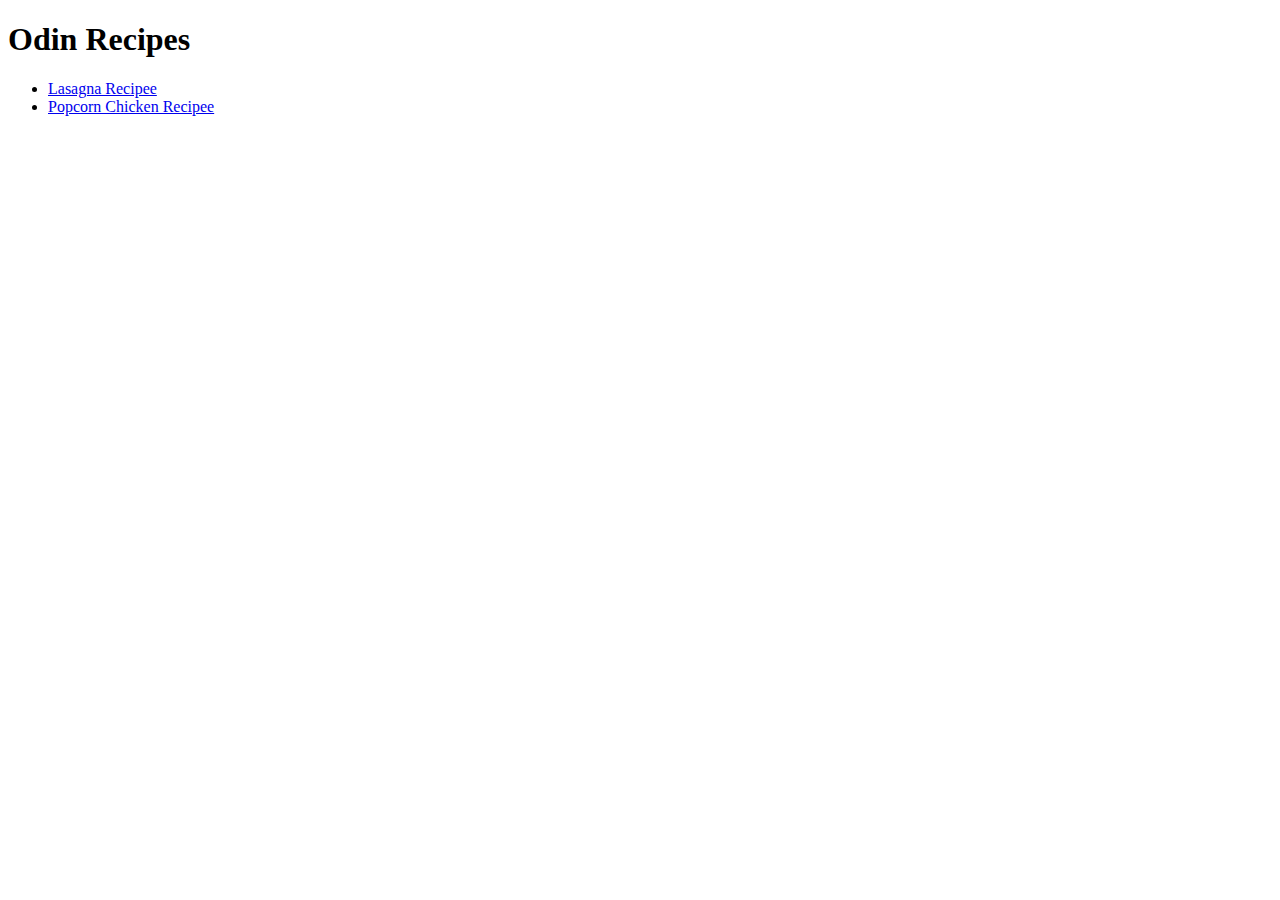
==== index.html @ edf59c2b "complete site" ====
<!DOCTYPE html>
<html lang="en">
    <head>
      <meta charset="utf-8"/>
      <title>Recipes</title>
    </head>
    <body>
        <h1>Odin Recipes</h1>
        <ul>
					<li><a href="./recipes/lasagna.html">Lasagna Recipee</a></li>
					<li><a href="./recipes/chicken.html">Popcorn Chicken Recipee</a></li>
				</ul>
    </body>
</html>
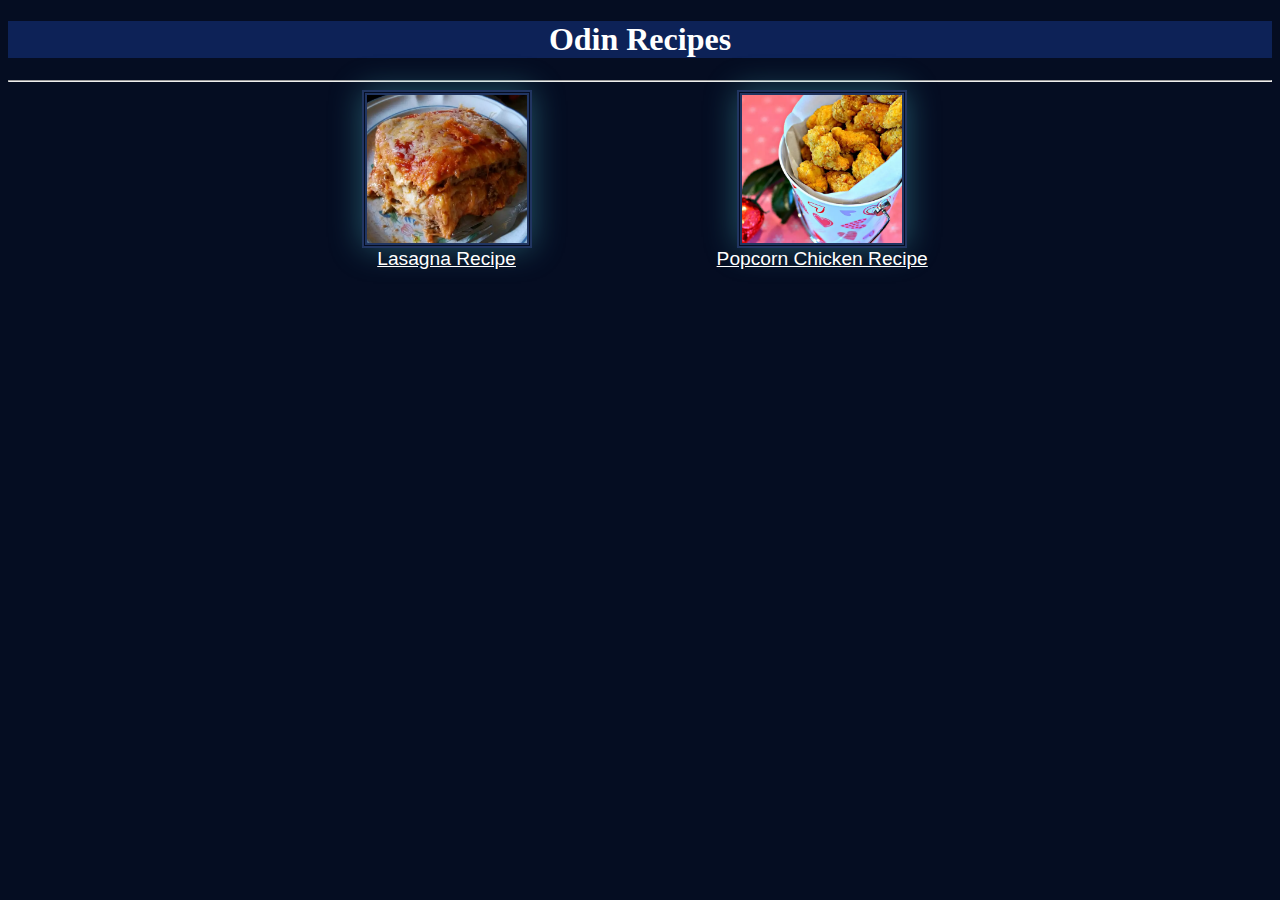
==== commit 5b92960c: "Add CSS Styles" ====
--- a/index.html
+++ b/index.html
@@ -1,14 +1,26 @@
 <!DOCTYPE html>
 <html lang="en">
     <head>
+			<link rel="stylesheet" href="styles.css"/>
       <meta charset="utf-8"/>
       <title>Recipes</title>
     </head>
     <body>
-        <h1>Odin Recipes</h1>
-        <ul>
-					<li><a href="./recipes/lasagna.html">Lasagna Recipee</a></li>
-					<li><a href="./recipes/chicken.html">Popcorn Chicken Recipee</a></li>
-				</ul>
-    </body>
+      <h1>Odin Recipes</h1>
+			<hr/>
+			<div class="imgbox">
+				<div class="imgbox1">
+					<label for="lasagna">
+						<img alt="a lasagna" src="./images/lasagna.png"/>
+						<a id="lasagna"class="recipe" href="./recipes/lasagna.html">Lasagna Recipe</a></li>
+					</label>
+				</div>
+				<div class="imgbox2">
+					<label for="chicken">
+						<img alt="popcorn chicken" src="./images/chicken.png"/>
+						<a id="chicken"class="recipe" href="./recipes/chicken.html">Popcorn Chicken Recipe</a></li>
+					</label>
+				</div>
+			</div>
+		</body>
 </html>--- a/styles.css
+++ b/styles.css
@@ -0,0 +1,64 @@
+body {
+	background-color: rgb(5, 13, 34);
+	color: white;
+}
+
+h1 {
+	text-align: center;
+	background-color: rgb(13, 34, 87);
+	color: rgb(255, 255, 255);
+}
+
+ul {
+	font-family: 'Franklin Gothic Medium', 'Arial Narrow', Arial, sans-serif;
+	font-size: 1.2rem;
+}
+
+.recipe {
+	color:white;
+	font-size: 1.2rem;
+	font-family: Impact, Haettenschweiler, 'Arial Narrow Bold', sans-serif
+}
+
+img {
+	display: block;
+	height:auto;
+	width: 300px;
+	margin:auto;
+	border-style:double;
+	border-width: 5px;
+	border-color: rgba(53, 81, 141, 0.589);
+	box-shadow: 0px 0px 30px rgba(71, 177, 190, 0.438);
+}
+
+
+
+.desc h2 {
+	background-color: rgba(2, 14, 39, 0.452);
+}
+
+div.imgbox1 {
+	display: inline-block;
+	text-align: center;
+	width: 49%;
+}
+div.imgbox2 {
+	display: inline-block;
+	text-align: center;
+	width: 49%;
+}
+
+.imgbox1 img {
+	height: auto;
+	width: 10rem;
+}
+
+.imgbox2 img {
+	height: auto;
+	width: 10rem;
+}
+
+.imgbox {
+	width: 60%;
+	margin:auto;
+}